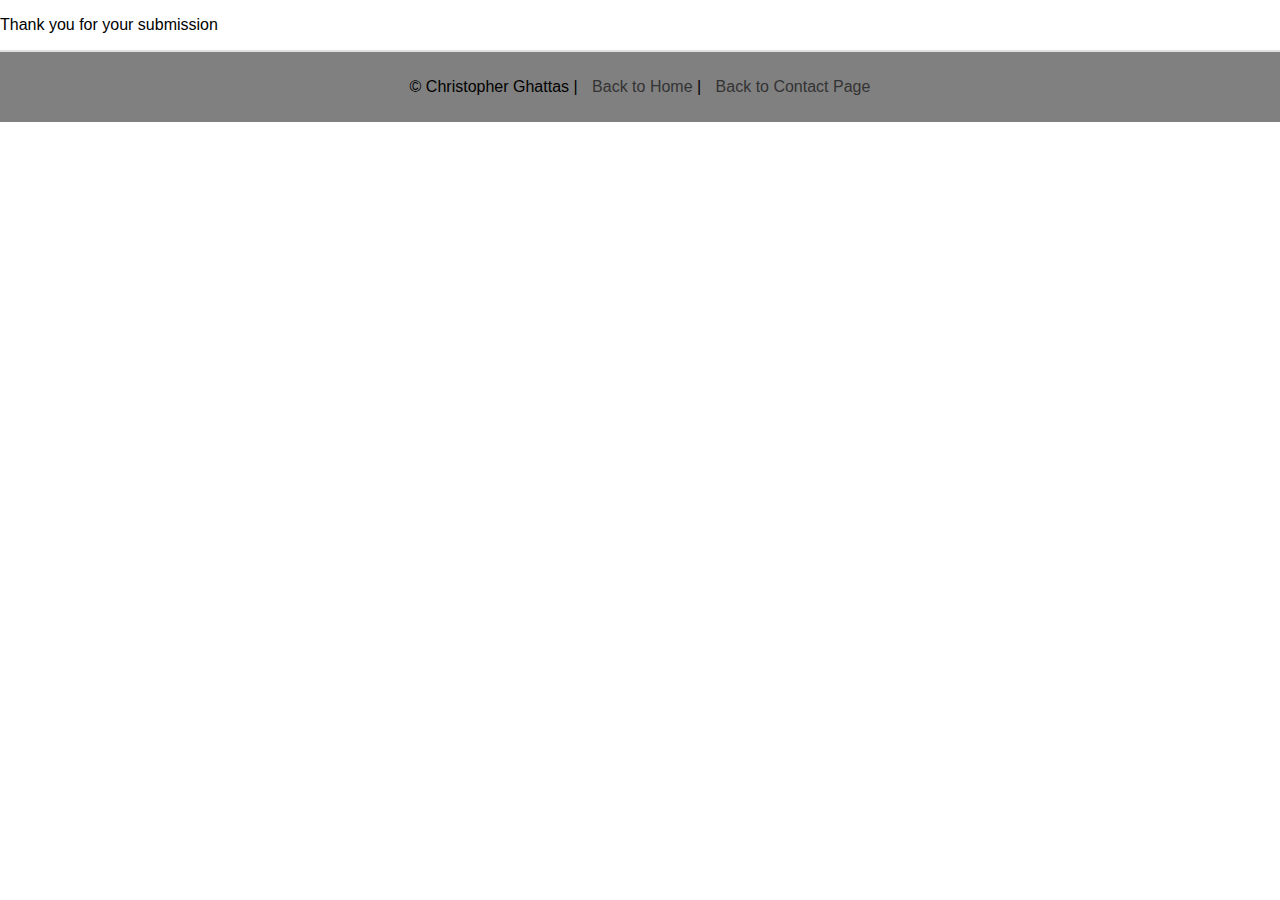
==== cv/thanks.html @ 9d95eaf6 "futon" ====
<!DOCTYPE html>
<html lang="en">
<head>
    <meta charset="UTF-8">
    <meta name="viewport" content="width=device-width, initial-scale=1.0">
    <title>Thank you!</title>
    <link rel="stylesheet" href="https://cdnjs.cloudflare.com/ajax/libs/font-awesome/6.0.0-beta3/css/all.min.css">
    <link rel="stylesheet" href="css/style.css">
</head>

<body>

    <p>Thank you for your submission</p>

</body>

<footer>
    <p>© Christopher Ghattas | <a href="index.html">Back to Home</a> | <a href="contact.html">Back to Contact Page</a></p>
</footer>
---- cv/css/style.css ----
/* General Styles */
body {
    margin: 0;
    font-family: Arial, sans-serif;
    color: black;
}

/* Nav Styles */
nav {
    background-color: gray;
    display: flex;
    justify-content: space-between;
    padding: 10px 20px;
    border-bottom: 2px solid black;
}

nav p, nav a {
    margin: 0;
    color: black;
    text-decoration: none;
}

nav a:hover {
    color: #007bff;
}

/* Footer Styles */
footer {
    background-color: gray;
    display: flex;
    justify-content: center;
    padding: 10px;
    border-top: 2px solid #e0e0e0;
}

footer a {
    margin-left: 10px;
    color: #333;
    text-decoration: none;
}

footer a:hover {
    color: brown;
}

/* Splash Section */
.splash {
    text-align: center;
    padding: 50px 20px;
    background-color: white;
}

.splash h1 {
    font-family: 'Roboto', sans-serif;
    font-size: 26px;
    color: black;
}

.splash img {

    width: auto; /* Adjusts to the image's original width */
    max-width: 200px; /* Prevents it from being too large */
    height: auto; /* Maintains the image's aspect ratio */
    border: 5px dotted #000; /* Black dotted border */
    padding: 0px; /* Optional: Adds spacing between the border and the image */
    border-radius: 0px;
    display: block; /* Allows margin auto to work */
    margin: 0 auto; /* Centers the image horizontally */
}

.splash p {
    font-size: 12px;
    color: black;
}

/* Horizontal Rules */
hr {
    border: 3px dotted black; /* Dotted border */
    border-width: 3px 0 0 0; /* Makes the border appear as a horizontal rule */
    margin: 20px 0;
    background: none; /* Ensures no background color interferes */
}


/* Sections */
section {
    flex-direction: column;
    align-items: center;
    text-align: center;
}

/* Section Headings */
section h2 {
    font-family: 'Roboto', sans-serif;
    color: black;
    text-align: center;
    text-decoration: underline;
}

/* Paragraph Styles */
section p {
    font-size: 16px;
    color: black;
    text-align: left;
    margin-left: 0px;
}


/* Link Styles */
section a {
    color: #1a73e8;
    text-decoration: none;
}

section a:hover {
    text-decoration: underline;
}

/* List Styles */
ul {
    list-style-type: none; /* Removes bullet points */
    padding: 0;
    margin: 0;
}


dl {
    display: grid;
    grid-template-columns: auto auto; /* Two columns */
    text-align: 20%; /* Ensures text stays properly aligned */
}


dl dt {
    font-weight: bold;
    color: #333;
}

dl dd {
    margin: 0;
    color: #555;
}

/* Project Section */
.three-col {
    display: grid;
    grid-template-columns: repeat(3, 1fr);
    gap: 20px; /* Space between cards */
    margin: 20px 0;
}

.three-col ul {
    list-style-type: disc; /* Ensures bullets appear */
    padding-left: 20px; /* Adds spacing for proper indentation */
}

.three-col li {
    text-align: center; /* Ensures text is properly aligned */
}

.three-col img {
    width: 100%; /* Makes all images fill their container */
    height: 200px; /* Set a fixed height */
    object-fit: cover; /* Ensures images maintain aspect ratio and fill the space */
    border-radius: 10px; /* Optional: adds rounded corners for a cleaner look */
}



.card {
    background-color: #f8f9fa;
    border: 1px solid #ddd;
    border-radius: 8px;
    box-shadow: 0 4px 6px rgba(0, 0, 0, 0.1);
    padding: 15px;
    text-align: center;
}

.card img {
    width: 100%;
    height: auto;
    border-radius: 8px;
    margin-bottom: 15px;
}

.card h3 {
    margin: 15px 0;
    font-size: 20px;
    color: #333;
}

.card p {
    font-size: 16px;
    color: #555;
}

.horizontal-list {
    display: grid;
    grid-template-columns: repeat(auto-fit, minmax(300px, 3fr));
    gap: 20px;
    list-style-type: none;
    padding: 0;
    list-style-position: inside;
}

.horizontal-list li {
    font-size: 12px;
    color: black;
    line-height: 1.5;
}


/* Contact Page Styles */
.one-col {
    display: flex;
    flex-direction: column;
    align-items: center;
    gap: 10px;
}

form {
    display: flex;
    flex-direction: column;
    gap: 15px;
    width: 100%;
    max-width: 400px;
}

form input, form textarea {
    padding: 10px;
    border: 1px solid #ddd;
    border-radius: 4px;
    font-size: 16px;
}

form input:focus, form textarea:focus {
    border-color: #1a73e8;
    outline: none;
}

form button {
    padding: 10px;
    background-color: #1a73e8;
    color: white;
    border: none;
    border-radius: 4px;
    cursor: pointer;
}
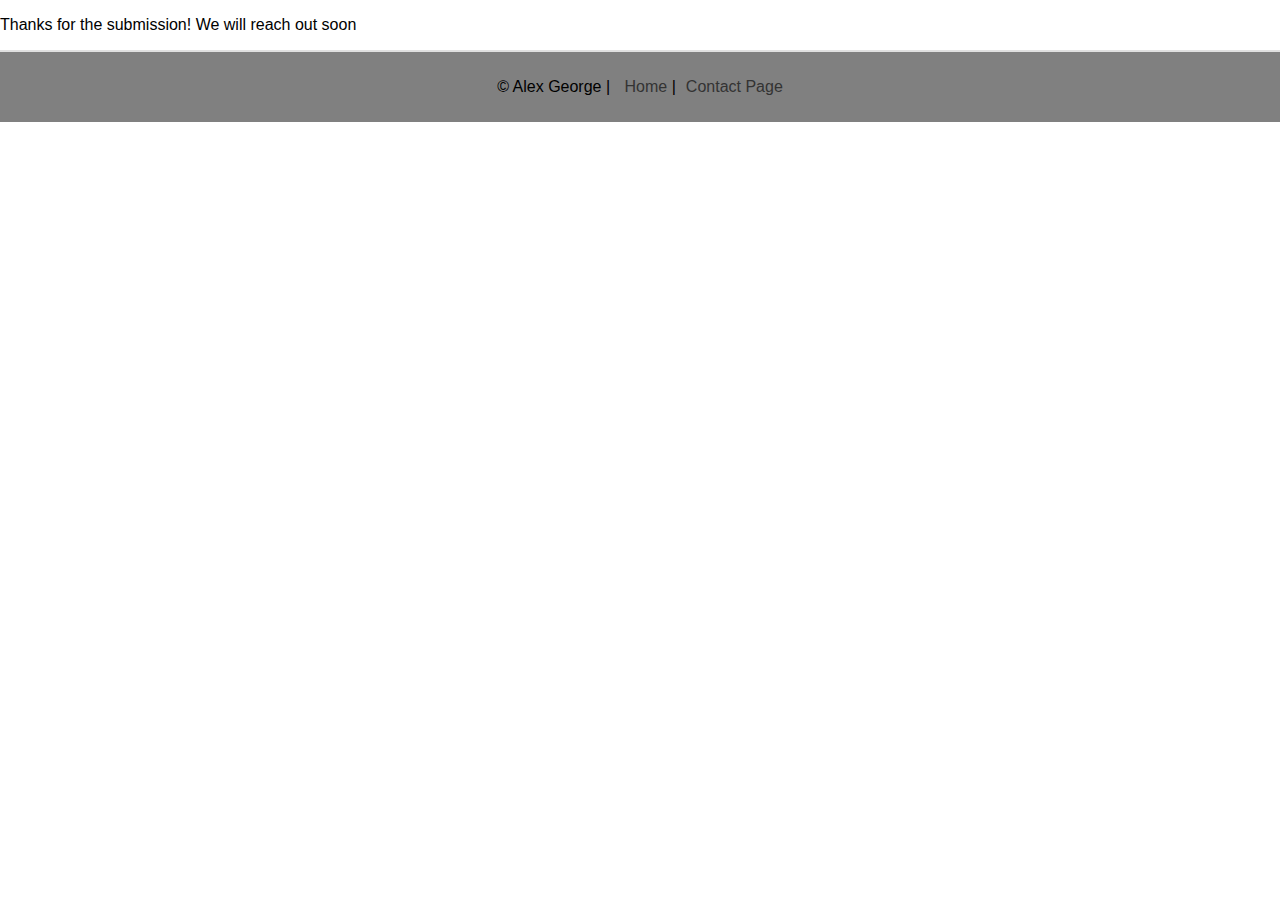
==== commit 032efc84: "adding more" ====
--- a/cv/thanks.html
+++ b/cv/thanks.html
@@ -10,10 +10,10 @@
 
 <body>
 
-    <p>Thank you for your submission</p>
+    <p>Thanks for the submission! We will reach out soon</p>
 
 </body>
 
 <footer>
-    <p>© Christopher Ghattas | <a href="index.html">Back to Home</a> | <a href="contact.html">Back to Contact Page</a></p>
-</footer>+    <p>© Alex George    |           <a href="index.html">Home     </a>|<a href="contact.html">Contact Page</a></p>
+</footer> 